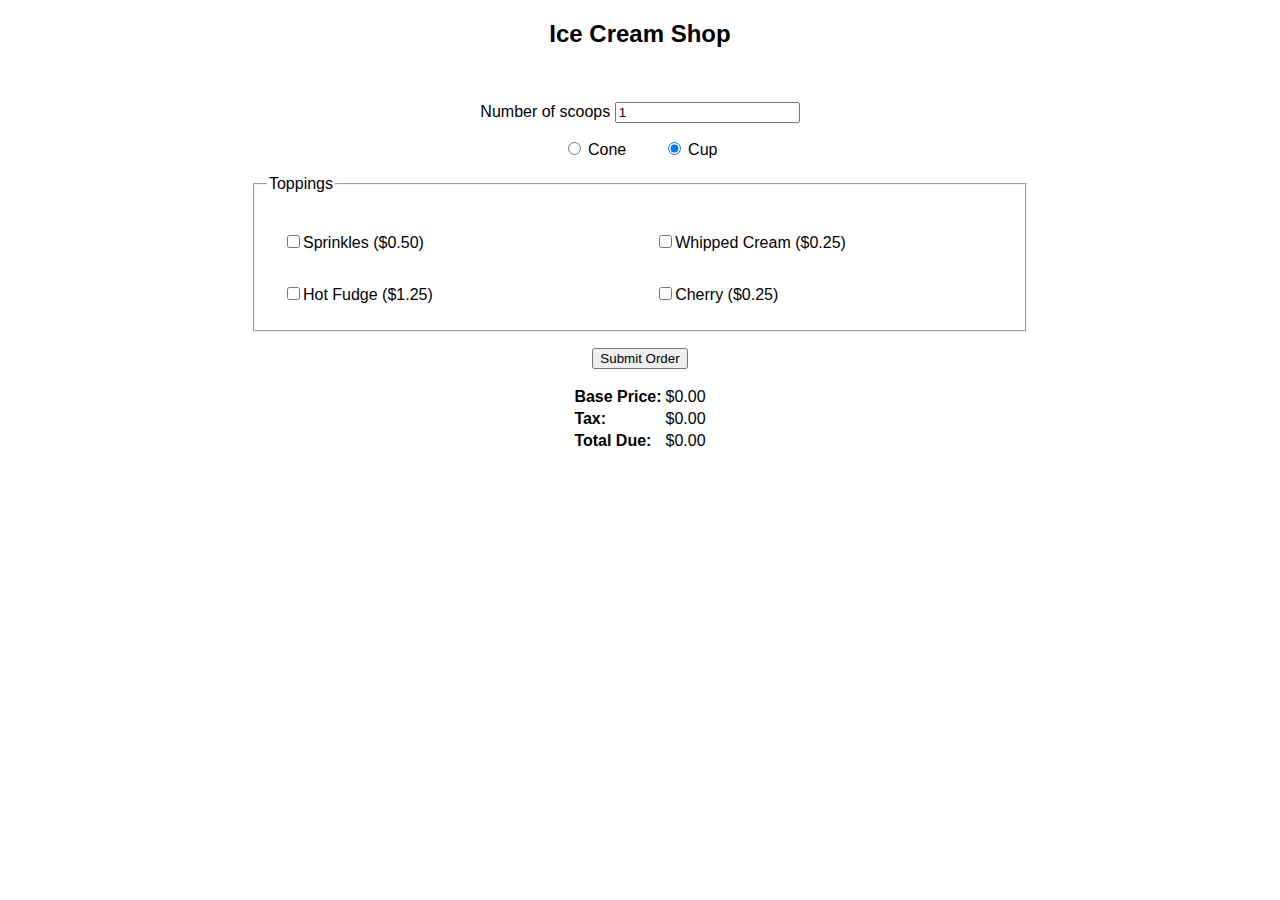
==== index.html @ f8289966 "IceCream" ====
<!DOCTYPE html>
<html lang="en">
<head>
    <meta charset="UTF-8">
    <meta http-equiv="X-UA-Compatible" content="IE=edge">
    <meta name="viewport" content="width=device-width, initial-scale=1.0">
    <title>Ice Cream</title>
    <link rel="stylesheet" href="main.css">
    <script src="test.js"></script>
    <script src="main.js"></script>
</head>
    <h2>Ice Cream Shop</h2>
    <label>
    <br>
        Number of scoops <input type="number" id="scoops" value="1">
    <br>
        <label><input name="container" value="no" type="radio"> Cone </label>
        <label><input id="container" value="yes" type="radio" checked> Cup </label>
    <br>
    <fieldset>
        <legend>Toppings</legend>
        <br>
            <label><input id="sprinkles" type="checkbox">Sprinkles ($0.50)</label>
            <label><input id="whippedCream" type="checkbox">Whipped Cream ($0.25)</label>
            <label><input id="hotFudge" type="checkbox">Hot Fudge ($1.25)</label>
            <label><input id="cherry" type="checkbox">Cherry ($0.25)</label>
    </fieldset>
    <p><button id="submit">Submit Order</button></p>
    <table id="output">
        <tr><th>Base Price: </th><td id="iceCreamCost"> $0.00</td></tr>
        <tr><th>Tax: </th><td id="taxAmount"> $0.00</td></tr>
        <tr><th>Total Due: </th><td id="totalDue"> $0.00</td></tr>
    </table>

</fieldset>
    
</body>
</html>
---- main.css ----
body{
    text-align: center;
    font-family: 'Gill Sans', 'Gill Sans MT', Calibri, 'Trebuchet MS', sans-serif;
}

label{
    display: inline-block;
    padding: 1rem;
    margin: auto;
}

fieldset{
    width: auto;
    margin: auto;
    text-align: left;
}

fieldset label{
    min-width: 45%;
}

table{
    margin: auto;
    width: auto;
}

th{
    text-align: left;
}

td{
    text-align: right;
}
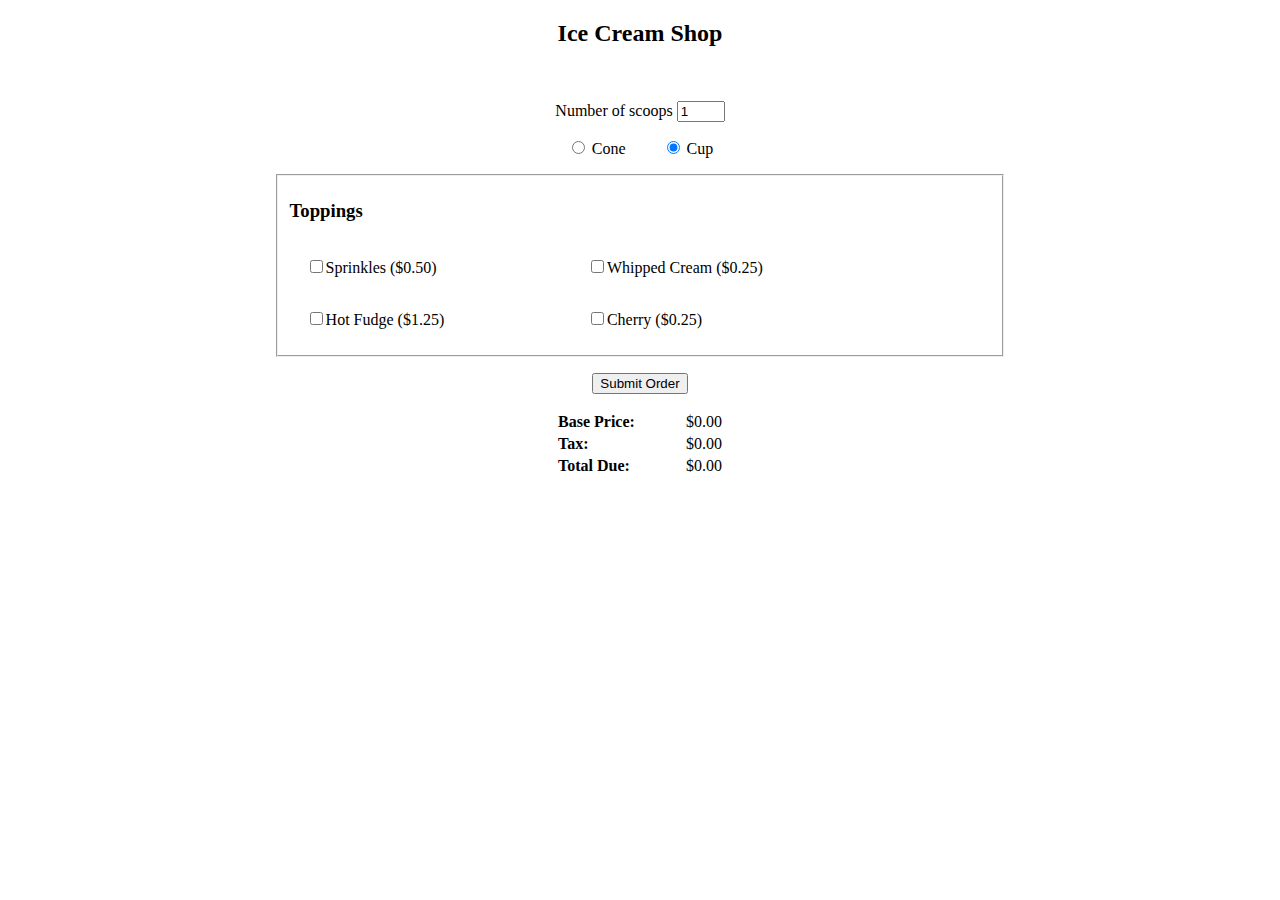
==== commit 60f48ff2: "IceCream" ====
--- a/index.html
+++ b/index.html
@@ -9,17 +9,18 @@
     <script src="test.js"></script>
     <script src="main.js"></script>
 </head>
+<body>
+    
     <h2>Ice Cream Shop</h2>
     <label>
     <br>
-        Number of scoops <input type="number" id="scoops" value="1">
+        Number of scoops <input type="number" id="scoops" value="1" min="1" max="4">
     <br>
-        <label><input name="container" value="no" type="radio"> Cone </label>
-        <label><input id="container" value="yes" type="radio" checked> Cup </label>
+        <label><input name="container" value="cone" type="radio"> Cone </label>
+        <label><input id="container" value="cup" type="radio" checked> Cup </label>
     <br>
-    <fieldset>
-        <legend>Toppings</legend>
-        <br>
+    <fieldset id="toppings">
+        <h3>Toppings</h3>
             <label><input id="sprinkles" type="checkbox">Sprinkles ($0.50)</label>
             <label><input id="whippedCream" type="checkbox">Whipped Cream ($0.25)</label>
             <label><input id="hotFudge" type="checkbox">Hot Fudge ($1.25)</label>
--- a/main.css
+++ b/main.css
@@ -1,6 +1,6 @@
 body{
     text-align: center;
-    font-family: 'Gill Sans', 'Gill Sans MT', Calibri, 'Trebuchet MS', sans-serif;
+    font-family:Cambria, Cochin, Georgia, Times, 'Times New Roman', serif;
 }
 
 label{
@@ -16,18 +16,21 @@
 }
 
 fieldset label{
-    min-width: 45%;
+    min-width: 35%;
 }
 
 table{
     margin: auto;
     width: auto;
+    min-width: 10rem;
 }
 
 th{
     text-align: left;
+    min-width: 5rem;
 }
 
 td{
     text-align: right;
+    min-width: 5rem;
 }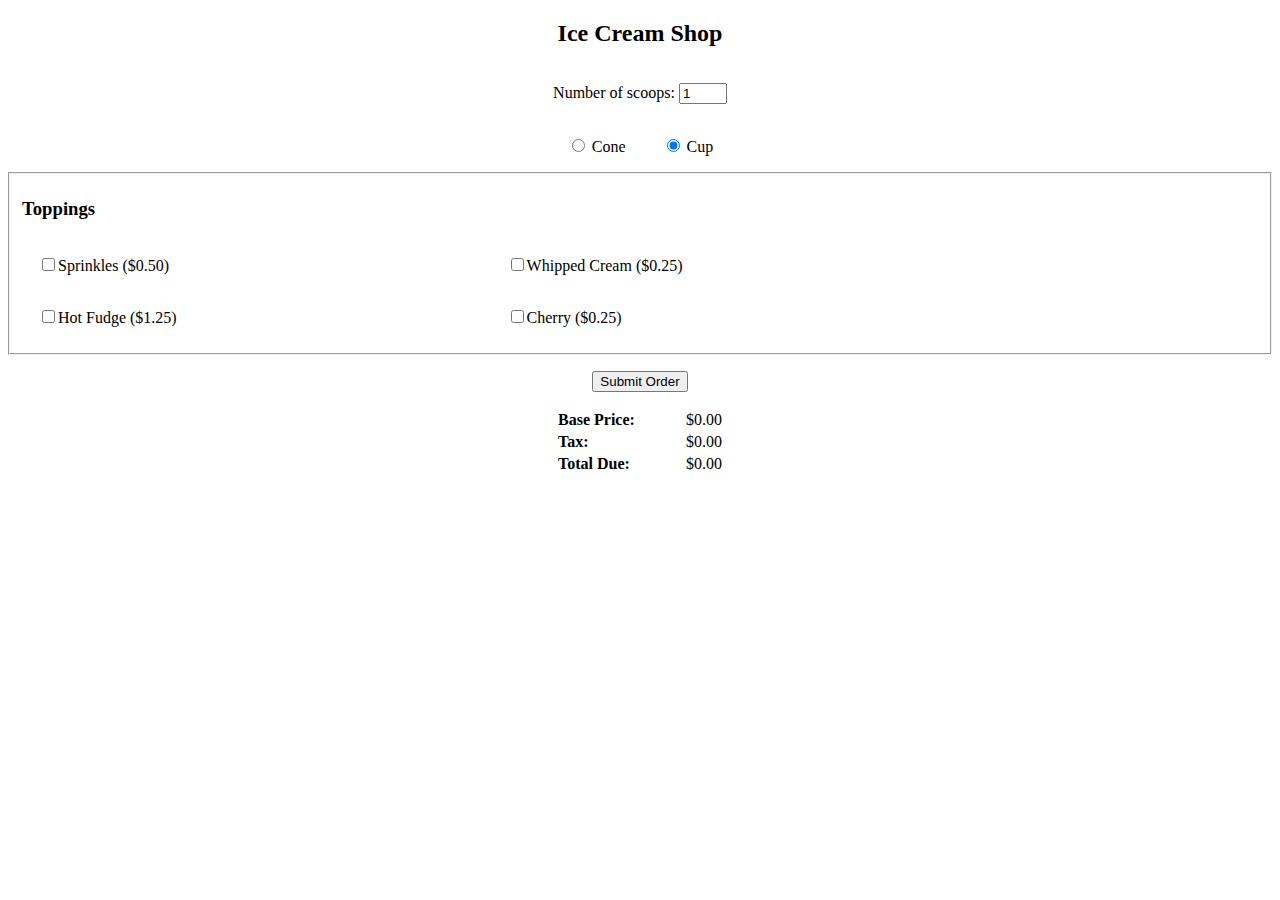
==== commit 8c10e510: "IceCream" ====
--- a/index.html
+++ b/index.html
@@ -6,34 +6,30 @@
     <meta name="viewport" content="width=device-width, initial-scale=1.0">
     <title>Ice Cream</title>
     <link rel="stylesheet" href="main.css">
-    <script src="test.js"></script>
-    <script src="main.js"></script>
+    <script src="scripts/test.js"></script>
+    <script src="scripts/main.js"></script>
 </head>
 <body>
-    
     <h2>Ice Cream Shop</h2>
     <label>
-    <br>
-        Number of scoops <input type="number" id="scoops" value="1" min="1" max="4">
-    <br>
-        <label><input name="container" value="cone" type="radio"> Cone </label>
-        <label><input id="container" value="cup" type="radio" checked> Cup </label>
+        Number of scoops: <input id="scoops" value="1" type="number" min="1" max="4">
+    </label><br>
+        <label><input type="radio" name="choice" value="cone" id="cone"> Cone </label>
+        <label><input type="radio" name="choice" value="cup" id="cup" checked> Cup </label>
     <br>
     <fieldset id="toppings">
         <h3>Toppings</h3>
-            <label><input id="sprinkles" type="checkbox">Sprinkles ($0.50)</label>
-            <label><input id="whippedCream" type="checkbox">Whipped Cream ($0.25)</label>
-            <label><input id="hotFudge" type="checkbox">Hot Fudge ($1.25)</label>
-            <label><input id="cherry" type="checkbox">Cherry ($0.25)</label>
+            <label><input type="checkbox" id="sprinkles">Sprinkles ($0.50)</label>
+            <label><input type="checkbox" id="whippedCream">Whipped Cream ($0.25)</label>
+            <label><input type="checkbox" id="hotFudge">Hot Fudge ($1.25)</label>
+            <label><input type="checkbox" id="cherry">Cherry ($0.25)</label>
     </fieldset>
-    <p><button id="submit">Submit Order</button></p>
+    <p><button id="order">Submit Order</button></p>
     <table id="output">
-        <tr><th>Base Price: </th><td id="iceCreamCost"> $0.00</td></tr>
-        <tr><th>Tax: </th><td id="taxAmount"> $0.00</td></tr>
-        <tr><th>Total Due: </th><td id="totalDue"> $0.00</td></tr>
+        <tr><th>Base Price: </th><td id="price"> $0.00</td></tr>
+        <tr><th>Tax: </th><td id="tax"> $0.00</td></tr>
+        <tr><th>Total Due: </th><td id="total"> $0.00</td></tr>
     </table>
-
-</fieldset>
     
 </body>
 </html>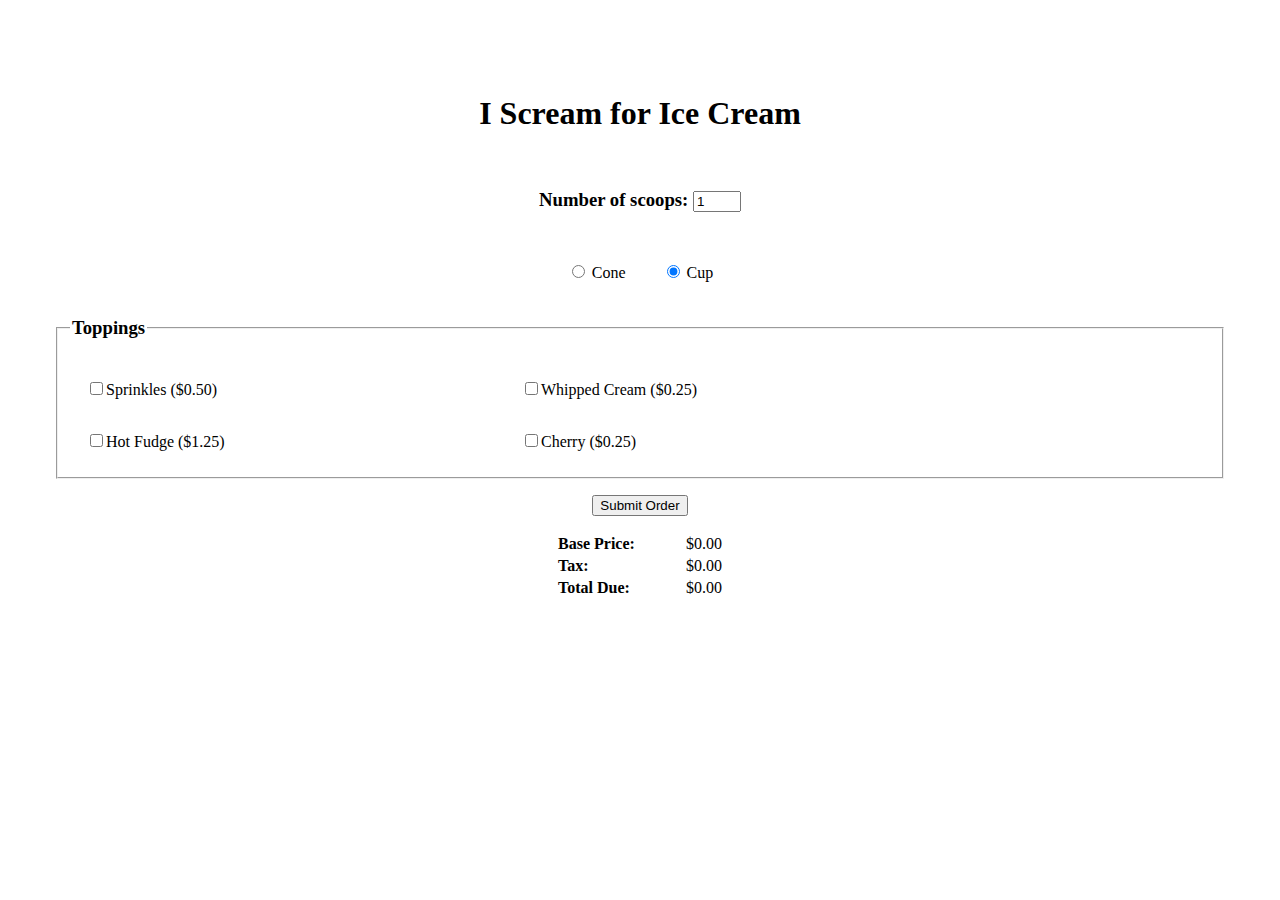
==== commit 927c2b1d: "IceCream" ====
--- a/index.html
+++ b/index.html
@@ -9,16 +9,24 @@
     <script src="scripts/test.js"></script>
     <script src="scripts/main.js"></script>
 </head>
+
+<br>
+<main role="main">
+    <div class="container">
+       <h1 class="fw-bolder py-5 text-center">I Scream for Ice Cream <h1>
+    </div>
+</main>
+
 <body>
-    <h2>Ice Cream Shop</h2>
     <label>
-        Number of scoops: <input id="scoops" value="1" type="number" min="1" max="4">
+        <h3>Number of scoops: <input id="scoops" value="1" type="number" min="1" max="4"></h3>
     </label><br>
         <label><input type="radio" name="choice" value="cone" id="cone"> Cone </label>
         <label><input type="radio" name="choice" value="cup" id="cup" checked> Cup </label>
     <br>
+
     <fieldset id="toppings">
-        <h3>Toppings</h3>
+        <legend><h3 class="display-1 py-5 text-center">Toppings</h3></legend>
             <label><input type="checkbox" id="sprinkles">Sprinkles ($0.50)</label>
             <label><input type="checkbox" id="whippedCream">Whipped Cream ($0.25)</label>
             <label><input type="checkbox" id="hotFudge">Hot Fudge ($1.25)</label>
@@ -30,6 +38,8 @@
         <tr><th>Tax: </th><td id="tax"> $0.00</td></tr>
         <tr><th>Total Due: </th><td id="total"> $0.00</td></tr>
     </table>
+    <br>
+    <br>
     
 </body>
 </html>--- a/main.css
+++ b/main.css
@@ -1,7 +1,19 @@
+main{
+    color:black
+}
 body{
     text-align: center;
     font-family:Cambria, Cochin, Georgia, Times, 'Times New Roman', serif;
+    color:black
 }
+
+body {
+    padding-top: 3rem;
+    padding-left: 3rem;
+    padding-bottom: 3rem;
+    padding-right: 3rem;
+    background-image: url('../IceCream/images/icecreambackground5.jpg');
+} 
 
 label{
     display: inline-block;
